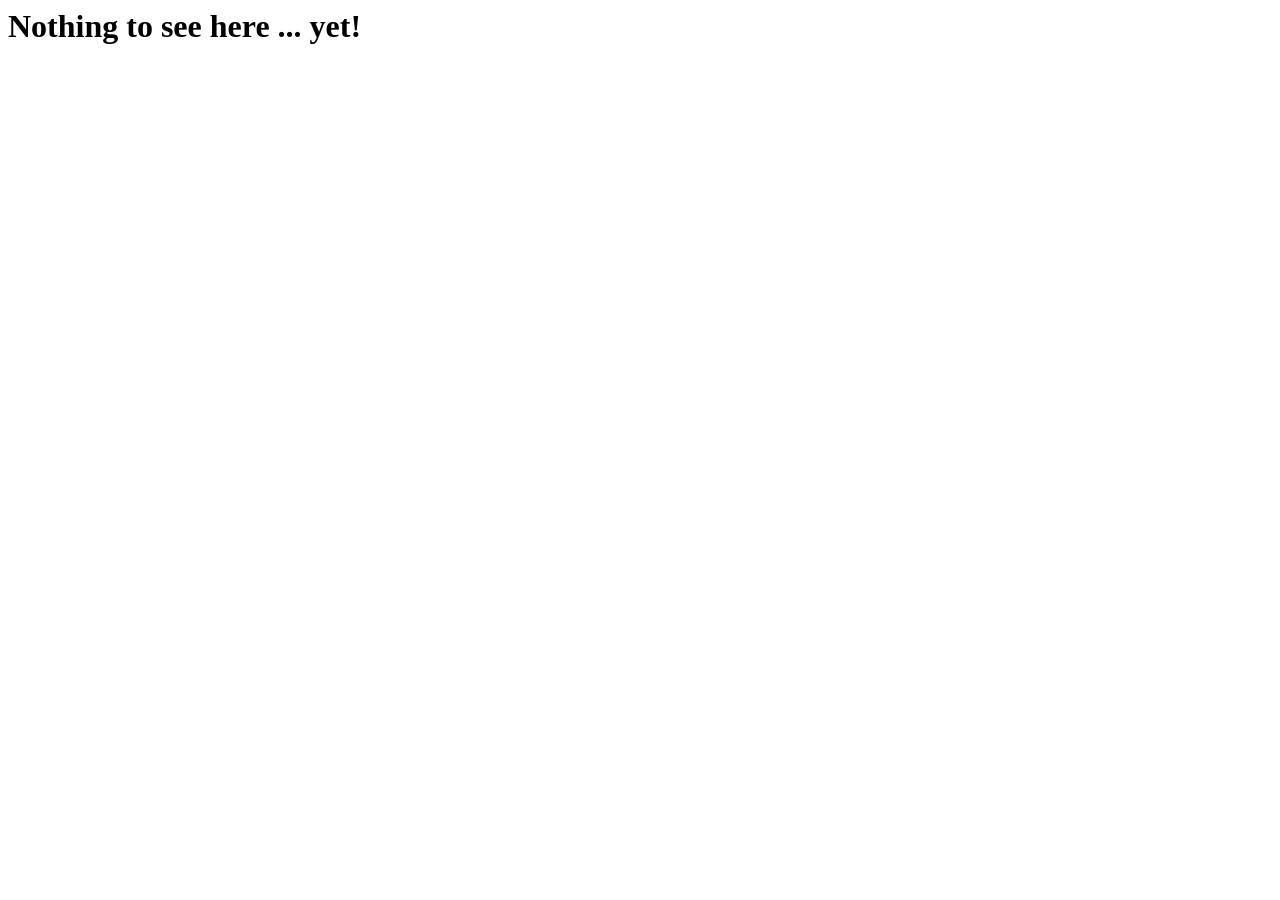
==== index.html @ b010b7d9 "Placeholder text added" ====
<DOCTYPE html>
<html>
<head>
<title>Name that MSP</title>
<meta charset="UTF-8">
<meta name="viewport" content="width=device-width, initial-scale=1">
<body><h1>Nothing to see here ... yet!</h1></body>
</head>
</html>
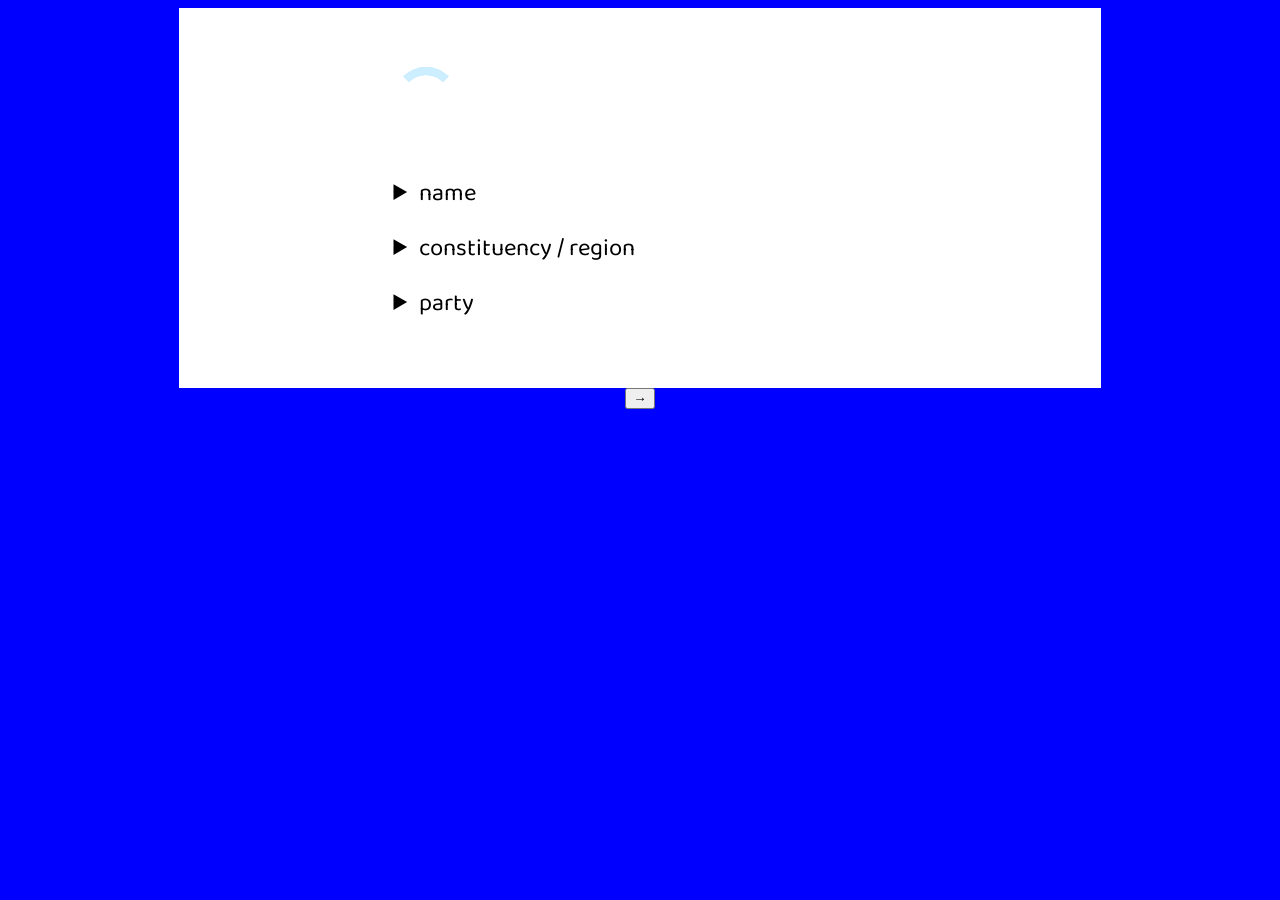
==== commit ba0a24b3: "first quick and dirty implementation" ====
--- a/index.html
+++ b/index.html
@@ -3,7 +3,29 @@
 <head>
 <title>Name that MSP</title>
 <meta charset="UTF-8">
-<meta name="viewport" content="width=device-width, initial-scale=1">
-<body><h1>Nothing to see here ... yet!</h1></body>
+<meta name="viewport" content="width=device-width, initial-scale=1.0">
+<link href="https://fonts.googleapis.com/icon?family=Material+Icons" rel="stylesheet">
+<link rel="preconnect" href="https://fonts.gstatic.com">
+<link href="https://fonts.googleapis.com/css2?family=Baloo+Tammudu+2&display=swap" rel="stylesheet">
+<link rel="stylesheet" href="index.css">
+<script src="index.js"></script>
 </head>
+<body>
+<div id="card">
+  <div id="picFrame">
+    <div id="loadHolder">
+      <div id="lds-ring" class="lds-ring"><div></div><div></div><div></div><div></div></div>
+    </div>
+    <img id="cardPic" src="" onload="showPicture()">
+  </div> 
+  <div id="mspDetails">
+    <div id="mspName"><details><summary>name</summary><p class="answer" id="mspNameText"></p></div>
+    <div id="mspSeat"><details><summary>constituency / region</summary><p class="answer" id="mspSeatText"></p></div>
+    <div id="mspParty"><details><summary>party</summary><p class="answer" id="mspPartyText"></p></div>
+  </div>
+</div>
+<div id="currentCardNum"></div>
+<button type="button" onclick="turnCard('forward')">&#8594;</button>
+<script>getKeyData()</script>
+</body>
 </html>
--- a/index.css
+++ b/index.css
@@ -0,0 +1,88 @@
+body {
+  background-color:blue;
+}
+#card {
+  background-color:white;
+  margin-left: auto;
+  margin-right: auto;
+  width:70%;
+  padding-top:4%;
+  padding-bottom:4%;
+  padding-left:3%;
+}
+#picFrame {
+  width:60%;
+  display:block;
+  margin-left: auto;
+  margin-right: auto;
+  padding-top:1%;
+  padding-bottom:1%;
+}
+img {
+  display:block;
+  margin-left: auto;
+  margin-right: auto;
+  width:80%;
+}
+#mspDetails {
+  margin-left:20%;
+  font-family: 'Baloo Tammudu 2', cursive;
+  font-size:1.5em
+}
+.answer {
+  font-size:1em;
+  margin-left:8%;
+  margin-top: 0.5em;
+  margin-bottom:0.5em;
+}
+button {
+  margin-left:auto;
+  margin-right:auto;
+  display:block;
+}
+/* load spinner - thanks to loading.io/css */
+.lds-ring {
+  display: inline-block;
+  position: relative;
+/*  width: 80px;
+  height: 80px;  */
+  width: 6em;
+  height: 6em;
+  margin-left:auto;
+  margin-right:auto;
+}
+.lds-ring div {
+  box-sizing: border-box;
+  display: block;
+  position: absolute;
+/*  width: 64px;
+  height: 64px;
+  margin: 8px; */
+  width:4em;
+  height:4em;
+/*  margin-left:75%;
+  margin-right:auto; */
+  margin-left:auto;
+  margin-right:auto;
+  border: 8px solid #cef;
+  border-radius: 50%;
+  animation: lds-ring 1.2s cubic-bezier(0.5, 0, 0.5, 1) infinite;
+  border-color: #cef transparent transparent transparent;
+}
+.lds-ring div:nth-child(1) {
+  animation-delay: -0.45s;
+}
+.lds-ring div:nth-child(2) {
+  animation-delay: -0.3s;
+}
+.lds-ring div:nth-child(3) {
+  animation-delay: -0.15s;
+}
+@keyframes lds-ring {
+  0% {
+    transform: rotate(0deg);
+  }
+  100% {
+    transform: rotate(360deg);
+  }
+}
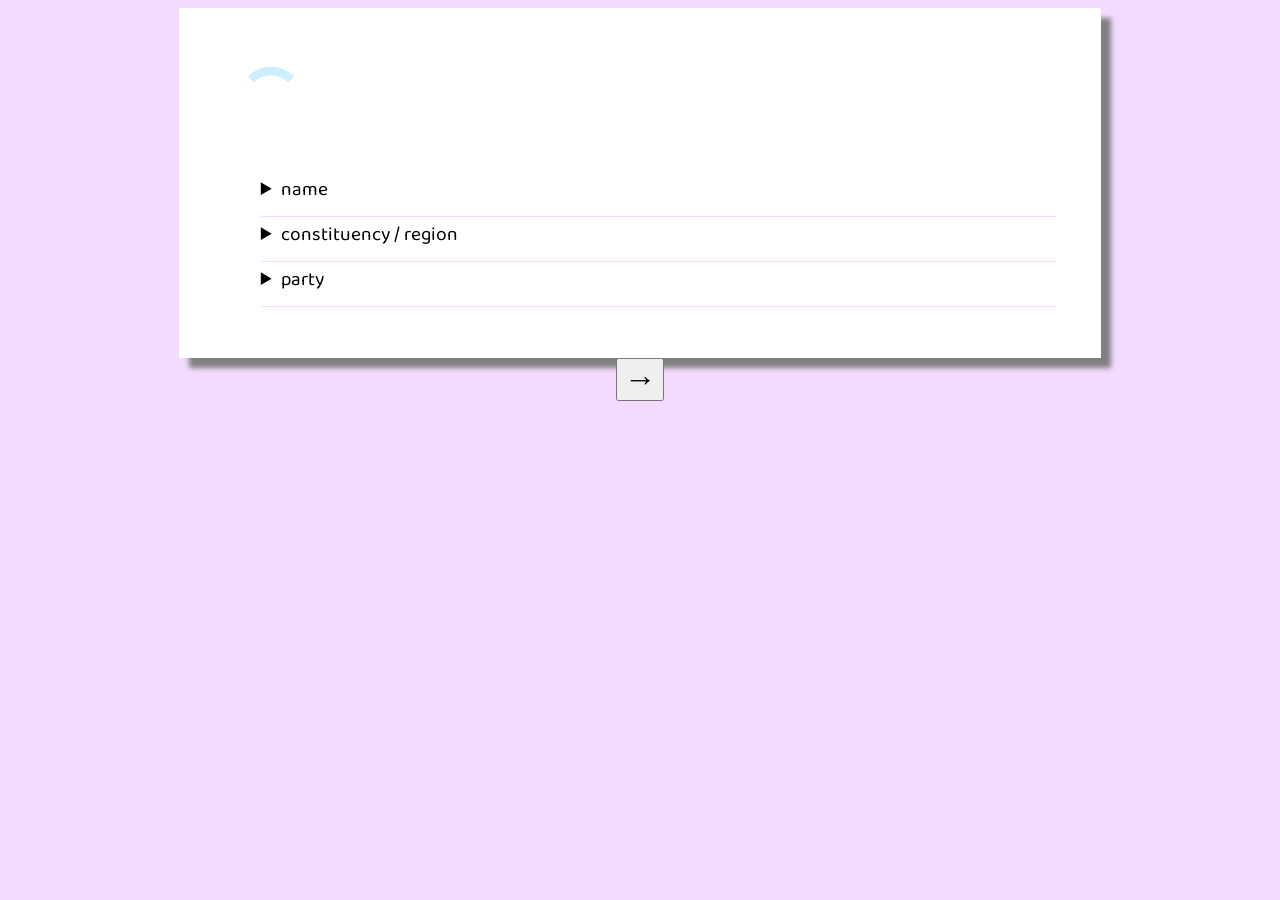
==== commit 98d925ec: "small adjustments to appearance" ====
--- a/index.html
+++ b/index.html
@@ -19,13 +19,13 @@
     <img id="cardPic" src="" onload="showPicture()">
   </div> 
   <div id="mspDetails">
-    <div id="mspName"><details><summary>name</summary><p class="answer" id="mspNameText"></p></div>
-    <div id="mspSeat"><details><summary>constituency / region</summary><p class="answer" id="mspSeatText"></p></div>
-    <div id="mspParty"><details><summary>party</summary><p class="answer" id="mspPartyText"></p></div>
+    <div class="qA" id="mspName"><details><summary>name</summary><p class="answer" id="mspNameText"></p></div>
+    <div class="qA" id="mspSeat"><details><summary>constituency / region</summary><p class="answer" id="mspSeatText"></p></div>
+    <div class="qA" id="mspParty"><details><summary>party</summary><p class="answer" id="mspPartyText"></p></div>
   </div>
 </div>
 <div id="currentCardNum"></div>
-<button type="button" onclick="turnCard('forward')">&#8594;</button>
+<button type="button" title="Next MSP" onclick="turnCard('forward')">&#8594;</button>
 <script>getKeyData()</script>
 </body>
 </html>
--- a/index.css
+++ b/index.css
@@ -1,8 +1,9 @@
 body {
-  background-color:blue;
+  background-color:#f3dbff;
 }
 #card {
   background-color:white;
+  box-shadow: 10px 10px 5px grey;
   margin-left: auto;
   margin-right: auto;
   width:70%;
@@ -11,7 +12,7 @@
   padding-left:3%;
 }
 #picFrame {
-  width:60%;
+  width:95%;
   display:block;
   margin-left: auto;
   margin-right: auto;
@@ -22,12 +23,13 @@
   display:block;
   margin-left: auto;
   margin-right: auto;
-  width:80%;
+  width:90%;
 }
 #mspDetails {
-  margin-left:20%;
+  margin-left:5%;
+  margin-right:5%;
   font-family: 'Baloo Tammudu 2', cursive;
-  font-size:1.5em
+  font-size:1.2em
 }
 .answer {
   font-size:1em;
@@ -39,6 +41,10 @@
   margin-left:auto;
   margin-right:auto;
   display:block;
+  font-size:2em;
+}
+.qA {
+  border-bottom:solid 1px #f3dbff;
 }
 /* load spinner - thanks to loading.io/css */
 .lds-ring {
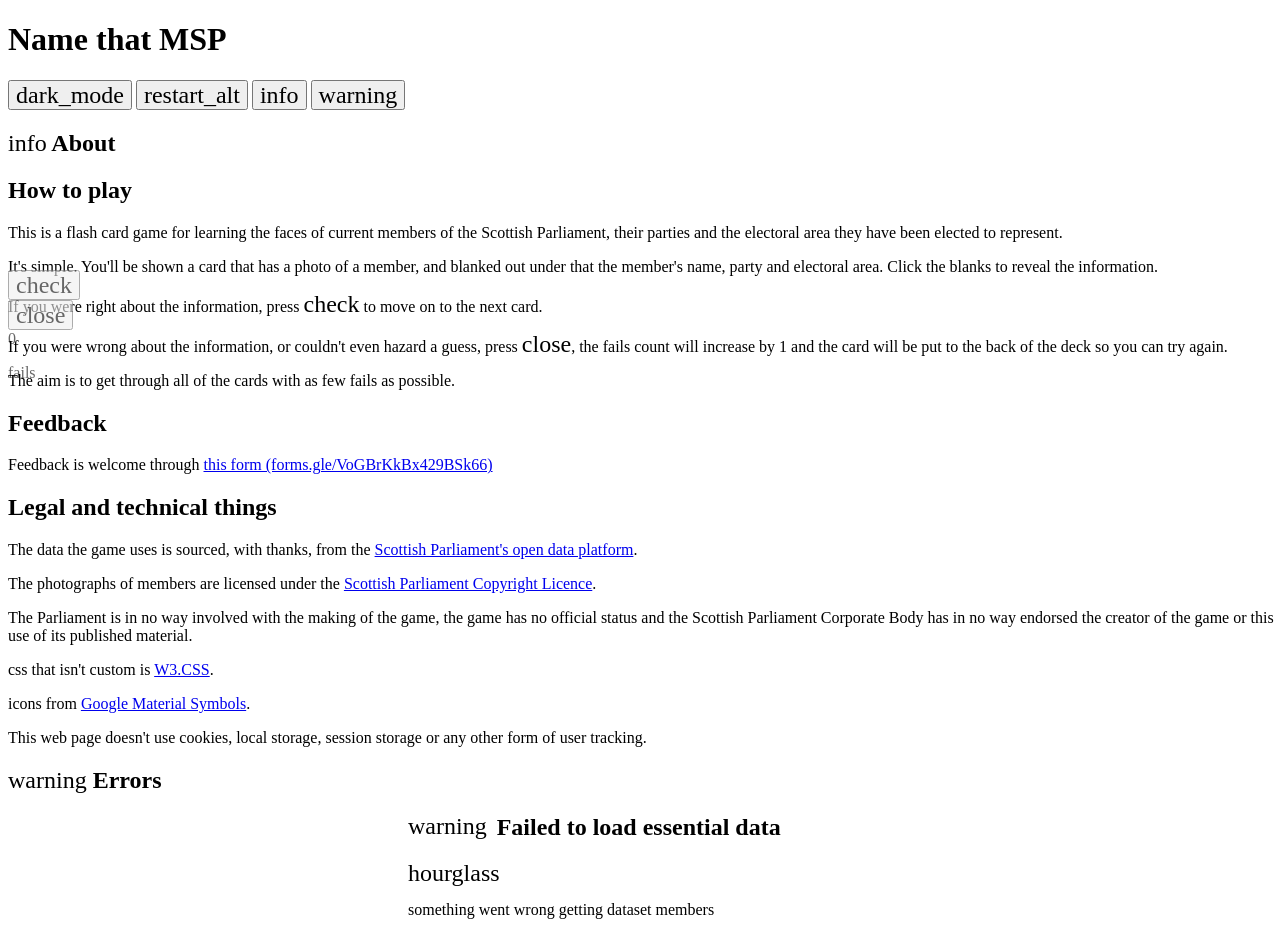
==== commit d7b02b16: "complete rebuild" ====
--- a/index.html
+++ b/index.html
@@ -1,31 +1,92 @@
-<DOCTYPE html>
-<html>
+<!DOCTYPE html>
+<html lang="en">
 <head>
-<title>Name that MSP</title>
-<meta charset="UTF-8">
-<meta name="viewport" content="width=device-width, initial-scale=1.0">
-<link href="https://fonts.googleapis.com/icon?family=Material+Icons" rel="stylesheet">
-<link rel="preconnect" href="https://fonts.gstatic.com">
-<link href="https://fonts.googleapis.com/css2?family=Baloo+Tammudu+2&display=swap" rel="stylesheet">
-<link rel="stylesheet" href="index.css">
-<script src="index.js"></script>
+  <title>Name that MSP</title>
+  <meta charset="UTF-8">
+  <link rel="icon" type="image/x-icon" href="favicon.ico">
+  <meta name="viewport" content="width=device-width, initial-scale=1">
+  <meta http-equiv="Content-Security-Policy" 
+      content="default-src 'self'; 
+               script-src 'self'; 
+               style-src 'self' 'unsafe-inline' https://www.w3schools.com https://fonts.googleapis.com; 
+               font-src https://fonts.gstatic.com; 
+               connect-src 'self' https://data.parliament.scot; 
+               object-src 'none';
+               img-src *;
+               base-uri 'self'; 
+               form-action 'self';">
+  <link rel="stylesheet" href="index.css">
+  <link rel="stylesheet" href="https://www.w3schools.com/w3css/5/w3.css">
+  <link rel="stylesheet" href="https://www.w3schools.com/lib/w3-theme-deep-purple.css">
+  <link rel="stylesheet" href="https://fonts.googleapis.com/css2?family=Material+Symbols+Outlined:opsz,wght,FILL,GRAD@20..48,100..700,0..1,-50..200&icon_names=check,close,dark_mode,hourglass,info,light_mode,restart_alt,warning&display=block">
 </head>
-<body>
-<div id="card">
-  <div id="picFrame">
-    <div id="loadHolder">
-      <div id="lds-ring" class="lds-ring"><div></div><div></div><div></div><div></div></div>
+<body class="w3-white">
+  <header id="header" class="w3-container w3-theme">
+    <h1>Name that MSP</h1>
+    <div class="w3-container w3-right">
+      <div class="w3-bar">
+        <button id="colorModeBtn" type="button" class="w3-button w3-hover-theme headerButton material-symbols-outlined w3-bar-item">dark_mode</button>
+        <button id="redealBtn" type="button" class="w3-button w3-hover-theme headerButton material-symbols-outlined w3-bar-item">restart_alt</button>
+        <button id="infoBtn" data-target="aboutPanel" type="button" class="w3-button w3-hover-theme headerButton material-symbols-outlined w3-bar-item">info</button>
+        <button id="warningBtn" data-target="warnPanel" type="button" class="w3-button w3-hover-theme headerButton material-symbols-outlined w3-bar-item w3-hide">warning</button>
+      </div>
     </div>
-    <img id="cardPic" src="" onload="showPicture()">
-  </div> 
-  <div id="mspDetails">
-    <div class="qA" id="mspName"><details><summary>name</summary><p class="answer" id="mspNameText"></p></div>
-    <div class="qA" id="mspSeat"><details><summary>constituency / region</summary><p class="answer" id="mspSeatText"></p></div>
-    <div class="qA" id="mspParty"><details><summary>party</summary><p class="answer" id="mspPartyText"></p></div>
-  </div>
-</div>
-<div id="currentCardNum"></div>
-<button type="button" title="Next MSP" onclick="turnCard('forward')">&#8594;</button>
-<script>getKeyData()</script>
+  </header>
+  <section id="aboutPanel" class="w3-container w3-theme-l4 w3-bottombar w3-border-purple w3-hide msgPanel">
+    <h1><span class="w3-xxlarge material-symbols-outlined">info</span> About</h1>
+    <div class="w3-half">
+      <div class="w3-margin">
+        <h2>How to play</h2>
+        <p>This is a flash card game for learning the faces of current members of the Scottish Parliament, their parties and the electoral area they have been elected to represent.</p>
+        <p>It's simple. You'll be shown a card that has a photo of a member, and blanked out under that the  member's name, party and electoral area. Click the blanks to reveal the information.</p>
+        <p>If you were right about the information, press <span class="material-symbols-outlined">check</span> to move on to the next card.</p>
+        <p>If you were wrong about the information, or couldn't even hazard a guess, press <span class="material-symbols-outlined">close</span>, the fails count will increase by 1 and the card will be put to the back of the deck so you can try again.</p>
+        <p>The aim is to get through all of the cards with as few fails as possible.</p>
+        <h2>Feedback</h2>
+        <p>Feedback is welcome through <a href="https://forms.gle/VoGBrKkBx429BSk66">this form (forms.gle/VoGBrKkBx429BSk66)</a></p>
+     </div>
+    </div>
+    <div class="w3-half">
+      <div class="w3-margin">
+        <h2>Legal and technical things</h2>
+        <p>The data the game uses is sourced, with thanks, from the <a href="https://data.parliament.scot/#/home">Scottish Parliament's open data platform</a>.</p>
+        <p>The photographs of members are licensed under the <a href="https://www.parliament.scot/about/copyright">Scottish Parliament Copyright Licence</a>.</p>
+        <p>The Parliament is in no way involved with the making of the game, the game has no official status and the Scottish Parliament Corporate Body has in no way endorsed the creator of the game or this use of its published material.</p>
+        <p>css that isn't custom is <a href="https://www.w3schools.com/w3css/default.asp">W3.CSS</a>.</p>
+        <p>icons from <a href="https://fonts.google.com/icons">Google Material Symbols</a>.</p>
+        <p>This web page doesn't use cookies, local storage, session storage or any other form of user tracking.</p>
+      </div>
+    </div>
+  </section>
+  <section id="warnPanel" class="w3-container w3-theme-l4 w3-bottombar w3-border-purple w3-hide msgPanel">
+    <h1><span class="w3-xxlarge material-symbols-outlined">warning</span> Errors</h1>
+  </section>
+  <section id="loadScreen" class="w3-container w3-margin-top w3-auto">
+    <div class="w3-container" style="max-width:480px;margin-left:auto;margin-right:auto;">
+      <h2 id="processName">Getting data</h2>
+      <div id="progressSpinContainer" class="w3-hide w3-panel w3-center">
+        <span class="w3-spin material-symbols-outlined w3-jumbo">hourglass</span>
+      </div>
+      <div id="progressBarContainer" class="w3-light-grey w3-round-xlarge">
+        <div id="progressBar" class="w3-theme-l2 w3-round-xlarge" style="height:24px;width:0%"></div>
+      </div>
+      <p class="w3-padding" style="clear:left" id="progressMsg"></p>
+    </div>
+  </section>
+  <section id="core" class="w3-container w3-flex w3-margin-top w3-margin-bottom w3-hide">
+    <div id="holdingArea" class="w3-container w3-hide"></div>
+    <div id="deck" class="w3-container"></div>
+    <div id="answering" class="w3-container w3-flex w3-white">
+      <button type="button" class="w3-button w3-border w3-xlarge w3-round-xxlarge material-symbols-outlined">check</button>
+      <button type="button" class="w3-button w3-border w3-xlarge w3-round-xxlarge material-symbols-outlined">close</button>
+     <div id="failCountContainer" class="w3container w3-center w3-margin-top">
+       <span id="failCounter" class="w3-badge w3-large w3-theme-l3">0</span>
+       <p class="w3-small">fails</p>
+     </div>
+   </div>
+  </section>
+  <footer></footer>
+  <script src="ui.js" type="module"></script>
+  <script src="data.js" type="module"></script>
 </body>
 </html>
--- a/index.css
+++ b/index.css
@@ -1,94 +1,89 @@
 body {
-  background-color:#f3dbff;
+  width:100%;
 }
-#card {
-  background-color:white;
-  box-shadow: 10px 10px 5px grey;
-  margin-left: auto;
-  margin-right: auto;
-  width:70%;
-  padding-top:4%;
-  padding-bottom:4%;
-  padding-left:3%;
+
+#core {
+  width:100%;
+  margin: 0 auto;
+  justify-content:center;
+  flex-flow:row wrap;
+  gap:8px;
+  min-height:400px;
+  position:fixed;
+  top:30%;
 }
-#picFrame {
-  width:95%;
-  display:block;
-  margin-left: auto;
-  margin-right: auto;
-  padding-top:1%;
-  padding-bottom:1%;
+
+#deck {
+  flex-grow:7;
+  max-width:400px;
+  position:relative;
+  transform:scale(0.9);
 }
-img {
-  display:block;
-  margin-left: auto;
-  margin-right: auto;
-  width:90%;
+
+.mspCard {
+  min-width:200px;
+  max-width:300px;
+  min-height:400px;
+  position:absolute;
+  aspect-ratio:1/1.2;
+  cursor:default;
 }
-#mspDetails {
-  margin-left:5%;
-  margin-right:5%;
-  font-family: 'Baloo Tammudu 2', cursive;
-  font-size:1.2em
+
+#answering {
+  z-index:400;
+  flex-flow:column wrap;
+  justify-content:center;
+  align-items:center;
+  max-width:100px;
+  gap:20px;
+  opacity:0.6;
 }
-.answer {
-  font-size:1em;
-  margin-left:8%;
-  margin-top: 0.5em;
-  margin-bottom:0.5em;
+
+.topCard {
+  transform:scale(1.1) rotate(0deg);
+  left:20%;
 }
-button {
-  margin-left:auto;
-  margin-right:auto;
-  display:block;
-  font-size:2em;
+
+.bouncing {
+  animation-duration:0.5s;
+  animation-name:bounce;
+  animation-iteration-count:infinite;
+  animation-direction:alternate;
+  animation-timing-function:cubic-bezier(1,.5,.5.,1);
 }
-.qA {
-  border-bottom:solid 1px #f3dbff;
+
+.headerButton:hover {
+  transform:scale(1.1);
 }
-/* load spinner - thanks to loading.io/css */
-.lds-ring {
-  display: inline-block;
-  position: relative;
-/*  width: 80px;
-  height: 80px;  */
-  width: 6em;
-  height: 6em;
-  margin-left:auto;
-  margin-right:auto;
-}
-.lds-ring div {
-  box-sizing: border-box;
-  display: block;
-  position: absolute;
-/*  width: 64px;
-  height: 64px;
-  margin: 8px; */
-  width:4em;
-  height:4em;
-/*  margin-left:75%;
-  margin-right:auto; */
-  margin-left:auto;
-  margin-right:auto;
-  border: 8px solid #cef;
-  border-radius: 50%;
-  animation: lds-ring 1.2s cubic-bezier(0.5, 0, 0.5, 1) infinite;
-  border-color: #cef transparent transparent transparent;
-}
-.lds-ring div:nth-child(1) {
-  animation-delay: -0.45s;
-}
-.lds-ring div:nth-child(2) {
-  animation-delay: -0.3s;
-}
-.lds-ring div:nth-child(3) {
-  animation-delay: -0.15s;
-}
-@keyframes lds-ring {
+
+@keyframes bounce {
   0% {
-    transform: rotate(0deg);
+    transform:translateY(0px);
   }
   100% {
-    transform: rotate(360deg);
+    transform:translateY(-10px);
   }
 }
+
+@media (max-width: 640px) {
+  #core {
+    width:100%;
+    flex-flow:column wrap;
+    min-height:500px;
+    align-items:center;
+    overflow:clip;
+    top:20%;
+  }
+  #deck {
+    width:100%;
+    transform:scale(0.8);
+  }
+  #answering {
+    min-width:100%;
+    flex-flow:row wrap;
+    align-items:space-around;
+    position:fixed;
+    bottom:0;
+  }
+}
+
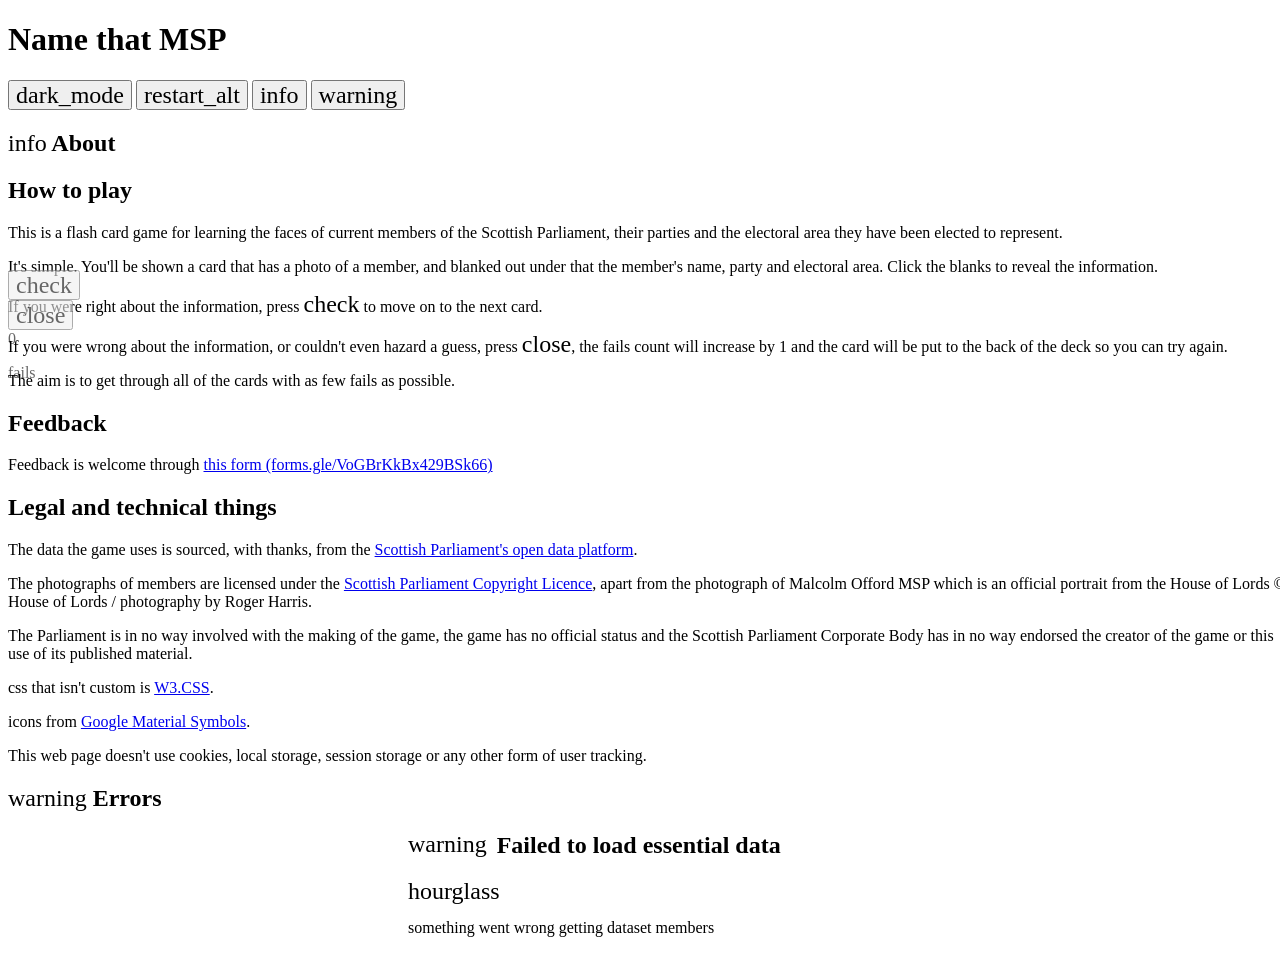
==== commit 99b01107: "updated copyright info re Malcolm Offord MSP" ====
--- a/index.html
+++ b/index.html
@@ -2,8 +2,9 @@
 <html lang="en">
 <head>
   <title>Name that MSP</title>
-  <meta charset="UTF-8">
-  <link rel="icon" type="image/x-icon" href="favicon.ico">
+  <meta charset="utf-8">
+  <link rel="icon" href="favicon.svg" type="image/svg+xml">
+  <link rel="manifest" href="manifest.webmanifest">
   <meta name="viewport" content="width=device-width, initial-scale=1">
   <meta http-equiv="Content-Security-Policy" 
       content="default-src 'self'; 
@@ -15,7 +16,7 @@
                img-src *;
                base-uri 'self'; 
                form-action 'self';">
-  <link rel="stylesheet" href="index.css">
+  <link rel="stylesheet" href="ntm.css">
   <link rel="stylesheet" href="https://www.w3schools.com/w3css/5/w3.css">
   <link rel="stylesheet" href="https://www.w3schools.com/lib/w3-theme-deep-purple.css">
   <link rel="stylesheet" href="https://fonts.googleapis.com/css2?family=Material+Symbols+Outlined:opsz,wght,FILL,GRAD@20..48,100..700,0..1,-50..200&icon_names=check,close,dark_mode,hourglass,info,light_mode,restart_alt,warning&display=block">
@@ -50,7 +51,7 @@
       <div class="w3-margin">
         <h2>Legal and technical things</h2>
         <p>The data the game uses is sourced, with thanks, from the <a href="https://data.parliament.scot/#/home">Scottish Parliament's open data platform</a>.</p>
-        <p>The photographs of members are licensed under the <a href="https://www.parliament.scot/about/copyright">Scottish Parliament Copyright Licence</a>.</p>
+        <p>The photographs of members are licensed under the <a href="https://www.parliament.scot/about/copyright">Scottish Parliament Copyright Licence</a>, apart from the photograph of Malcolm Offord MSP which is an official portrait from the House of Lords &copy; House of Lords / photography by Roger Harris.</p>
         <p>The Parliament is in no way involved with the making of the game, the game has no official status and the Scottish Parliament Corporate Body has in no way endorsed the creator of the game or this use of its published material.</p>
         <p>css that isn't custom is <a href="https://www.w3schools.com/w3css/default.asp">W3.CSS</a>.</p>
         <p>icons from <a href="https://fonts.google.com/icons">Google Material Symbols</a>.</p>
--- a/ntm.css
+++ b/ntm.css
@@ -0,0 +1,89 @@
+body {
+  width:100%;
+}
+
+#core {
+  width:100%;
+  margin: 0 auto;
+  justify-content:center;
+  flex-flow:row wrap;
+  gap:8px;
+  min-height:400px;
+  position:fixed;
+  top:30%;
+}
+
+#deck {
+  flex-grow:7;
+  max-width:400px;
+  position:relative;
+  transform:scale(0.9);
+}
+
+.mspCard {
+  min-width:200px;
+  max-width:300px;
+  min-height:400px;
+  position:absolute;
+  aspect-ratio:1/1.2;
+  cursor:default;
+}
+
+#answering {
+  z-index:400;
+  flex-flow:column wrap;
+  justify-content:center;
+  align-items:center;
+  max-width:100px;
+  gap:20px;
+  opacity:0.6;
+}
+
+.topCard {
+  transform:scale(1.1) rotate(0deg);
+  left:20%;
+}
+
+.bouncing {
+  animation-duration:0.5s;
+  animation-name:bounce;
+  animation-iteration-count:infinite;
+  animation-direction:alternate;
+  animation-timing-function:cubic-bezier(1,.5,.5.,1);
+}
+
+.headerButton:hover {
+  transform:scale(1.1);
+}
+
+@keyframes bounce {
+  0% {
+    transform:translateY(0px);
+  }
+  100% {
+    transform:translateY(-10px);
+  }
+}
+
+@media (max-width: 640px) {
+  #core {
+    width:100%;
+    flex-flow:column wrap;
+    min-height:500px;
+    align-items:center;
+    overflow:clip;
+    top:20%;
+  }
+  #deck {
+    width:100%;
+    transform:scale(0.8);
+  }
+  #answering {
+    min-width:100%;
+    flex-flow:row wrap;
+    align-items:space-around;
+    position:fixed;
+    bottom:0;
+  }
+}
+
